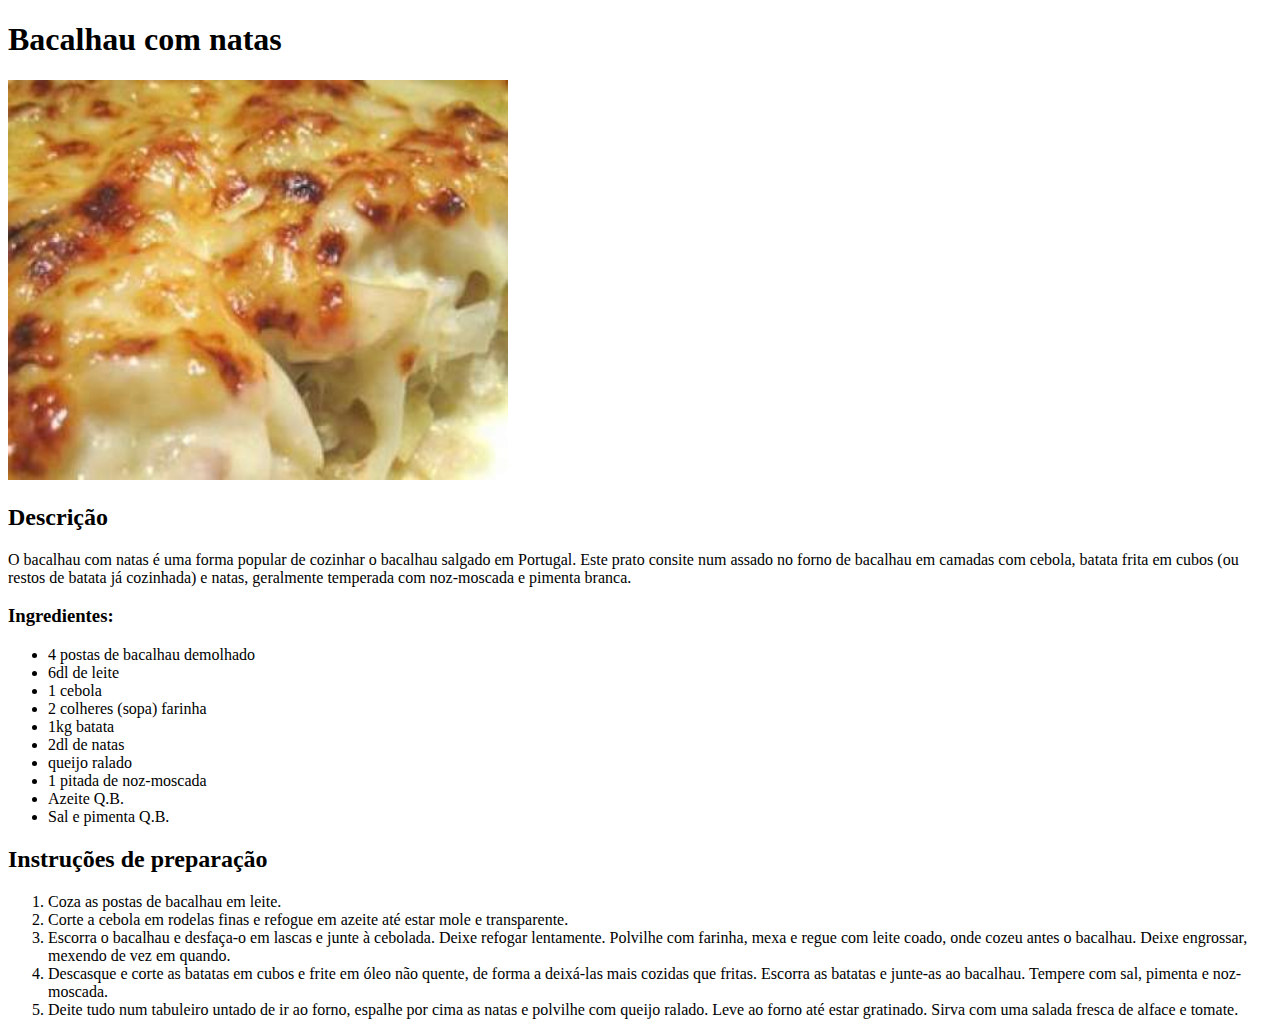
==== recipes/bacalhau-com-natas.html @ 8debd888 "Added 2 pages" ====
<!DOCTYPE html>
<html lang="en">
<head>
    <meta charset="UTF-8">
    <title>Bacalhau</title>
</head>
<body>
    <h1>Bacalhau com natas</h1>
    <img src="../images/bacalhau.jpg" alt="Imagem de bacalhau" 
    width="500"
    height="400">

    <p><h2>Descrição</h2></p>
    O bacalhau com natas é uma forma popular de cozinhar o bacalhau salgado em Portugal. Este prato consite num assado no forno de bacalhau em camadas com cebola, batata frita em cubos (ou restos de batata já cozinhada) e natas, geralmente temperada com noz-moscada e pimenta branca.

    <h3><p>Ingredientes:</p></h3>
    <ul>
        <li>4 postas de bacalhau demolhado</li>
        <li>6dl de leite</li> 
        <li>1 cebola</li>
        <li>2 colheres (sopa) farinha</li>
        <li>1kg batata</li>
        <li>2dl de natas</li>
        <li>queijo ralado</li>
        <li>1 pitada de noz-moscada</li>
        <li>Azeite Q.B.</li>
        <li>Sal e pimenta Q.B.</li>
    </ul>
    <p><h2>Instruções de preparação</h2></p>
    <ol>
        <li>Coza as postas de bacalhau em leite.</li>
        <li>Corte a cebola em rodelas finas e refogue em azeite até estar mole e transparente.</li>
        <li>Escorra o bacalhau e desfaça-o em lascas e junte à cebolada. Deixe refogar lentamente. Polvilhe com farinha, mexa e regue com leite coado, onde cozeu antes o bacalhau. Deixe engrossar, mexendo de vez em quando.</li>
        <li>Descasque e corte as batatas em cubos e frite em óleo não quente, de forma a deixá-las mais cozidas que fritas. Escorra as batatas e junte-as ao bacalhau. Tempere com sal, pimenta e noz-moscada.</li>
        <li>Deite tudo num tabuleiro untado de ir ao forno, espalhe por cima as natas e polvilhe com queijo ralado. Leve ao forno até estar gratinado.
            Sirva com uma salada fresca de alface e tomate.</li>
    </ol>

    
</body>
</html>
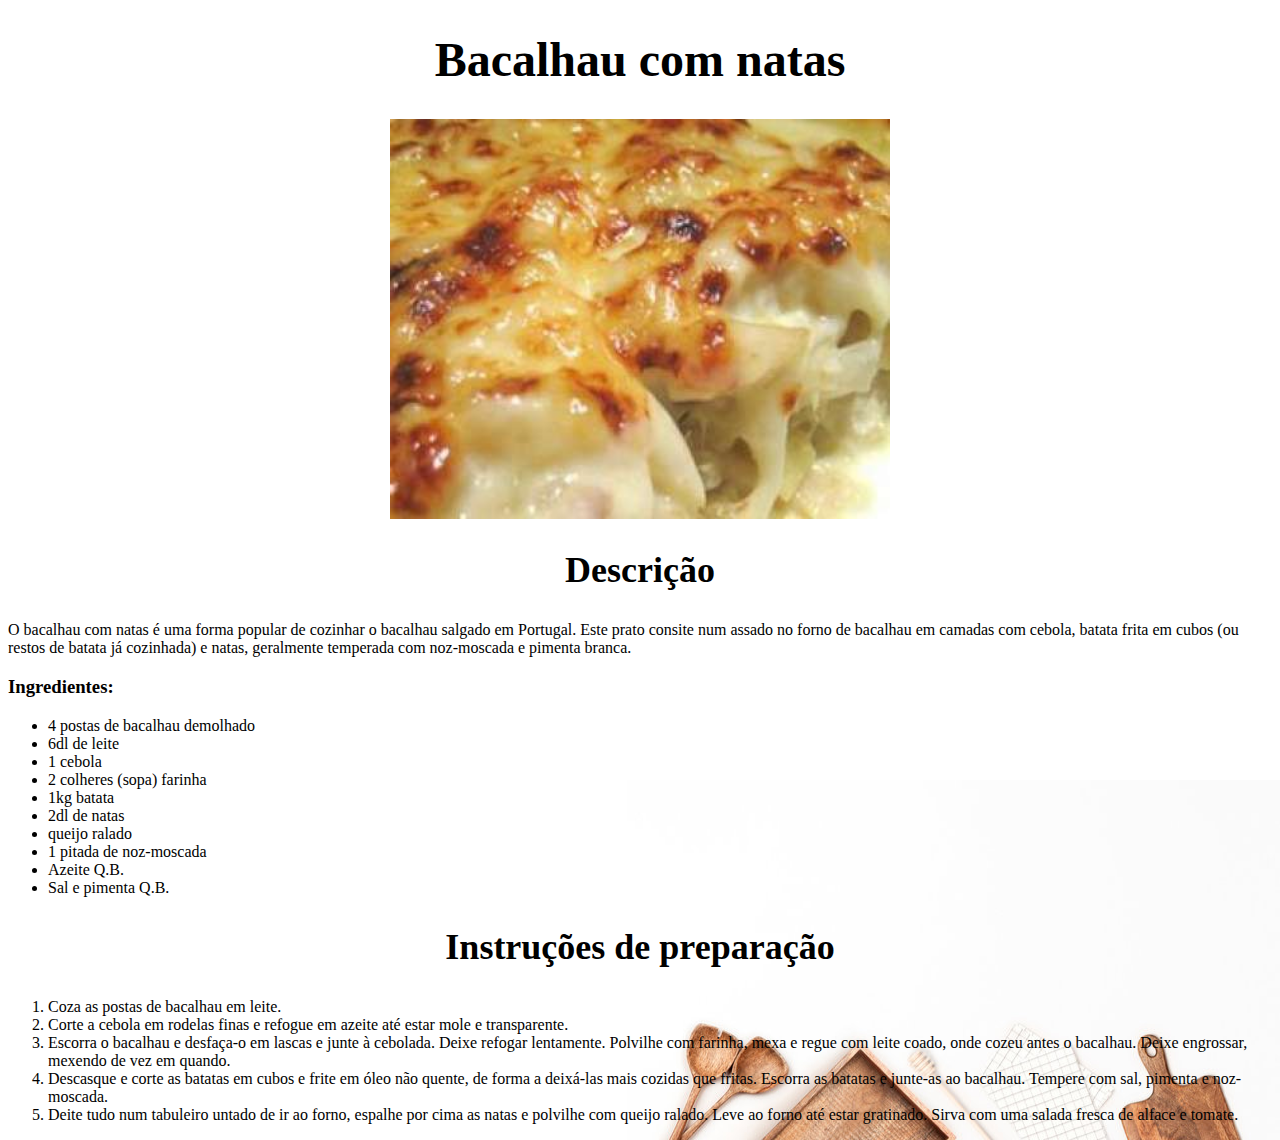
==== commit 74d1fab6: "Added new images, modified html to link stylesheet" ====
--- a/recipes/bacalhau-com-natas.html
+++ b/recipes/bacalhau-com-natas.html
@@ -3,14 +3,23 @@
 <head>
     <meta charset="UTF-8">
     <title>Bacalhau</title>
+    <link rel="stylesheet" href="../style.css">
+    <style type="text/css">
+        body {
+            background-image: url("../images/cozinha.jpg");
+            background-repeat: no-repeat;
+            background-attachment: scroll;
+            background-position: right bottom;
+            }
+    </style>
 </head>
 <body>
-    <h1>Bacalhau com natas</h1>
-    <img src="../images/bacalhau.jpg" alt="Imagem de bacalhau" 
+    <h1 class="titulo">Bacalhau com natas</h1>
+    <img class="image1"  src="../images/bacalhau.jpg" alt="Imagem de bacalhau" 
     width="500"
     height="400">
 
-    <p><h2>Descrição</h2></p>
+    <p><h2 class="titulo2">Descrição</h2></p>
     O bacalhau com natas é uma forma popular de cozinhar o bacalhau salgado em Portugal. Este prato consite num assado no forno de bacalhau em camadas com cebola, batata frita em cubos (ou restos de batata já cozinhada) e natas, geralmente temperada com noz-moscada e pimenta branca.
 
     <h3><p>Ingredientes:</p></h3>
@@ -26,7 +35,7 @@
         <li>Azeite Q.B.</li>
         <li>Sal e pimenta Q.B.</li>
     </ul>
-    <p><h2>Instruções de preparação</h2></p>
+    <p><h2 class="titulo2">Instruções de preparação</h2></p>
     <ol>
         <li>Coza as postas de bacalhau em leite.</li>
         <li>Corte a cebola em rodelas finas e refogue em azeite até estar mole e transparente.</li>
--- a/style.css
+++ b/style.css
@@ -0,0 +1,16 @@
+
+.titulo {
+    text-align: center;
+    font-size: 48px;
+}
+
+.titulo2 {
+    text-align: center;
+    font-size: 36px;
+}
+
+.image1 {
+    display: block;
+    margin-left: auto;
+    margin-right: auto;
+}
